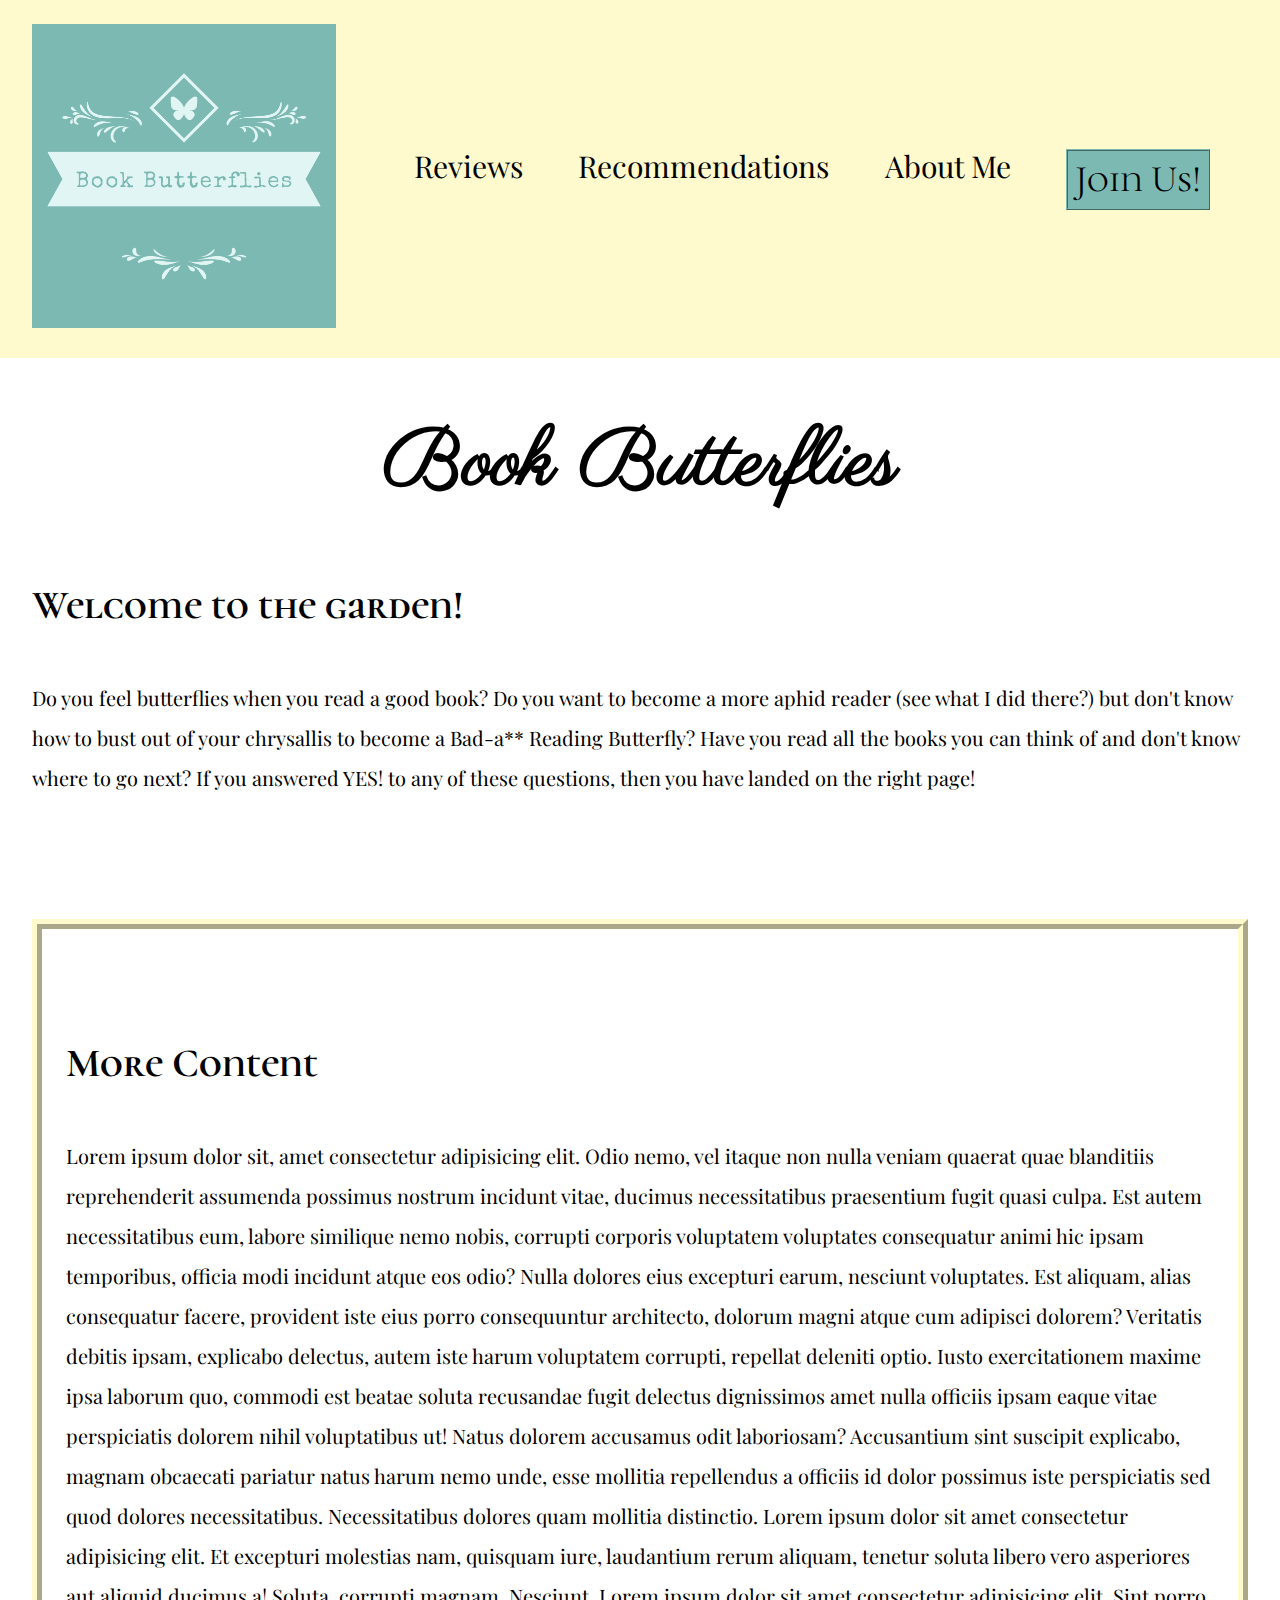
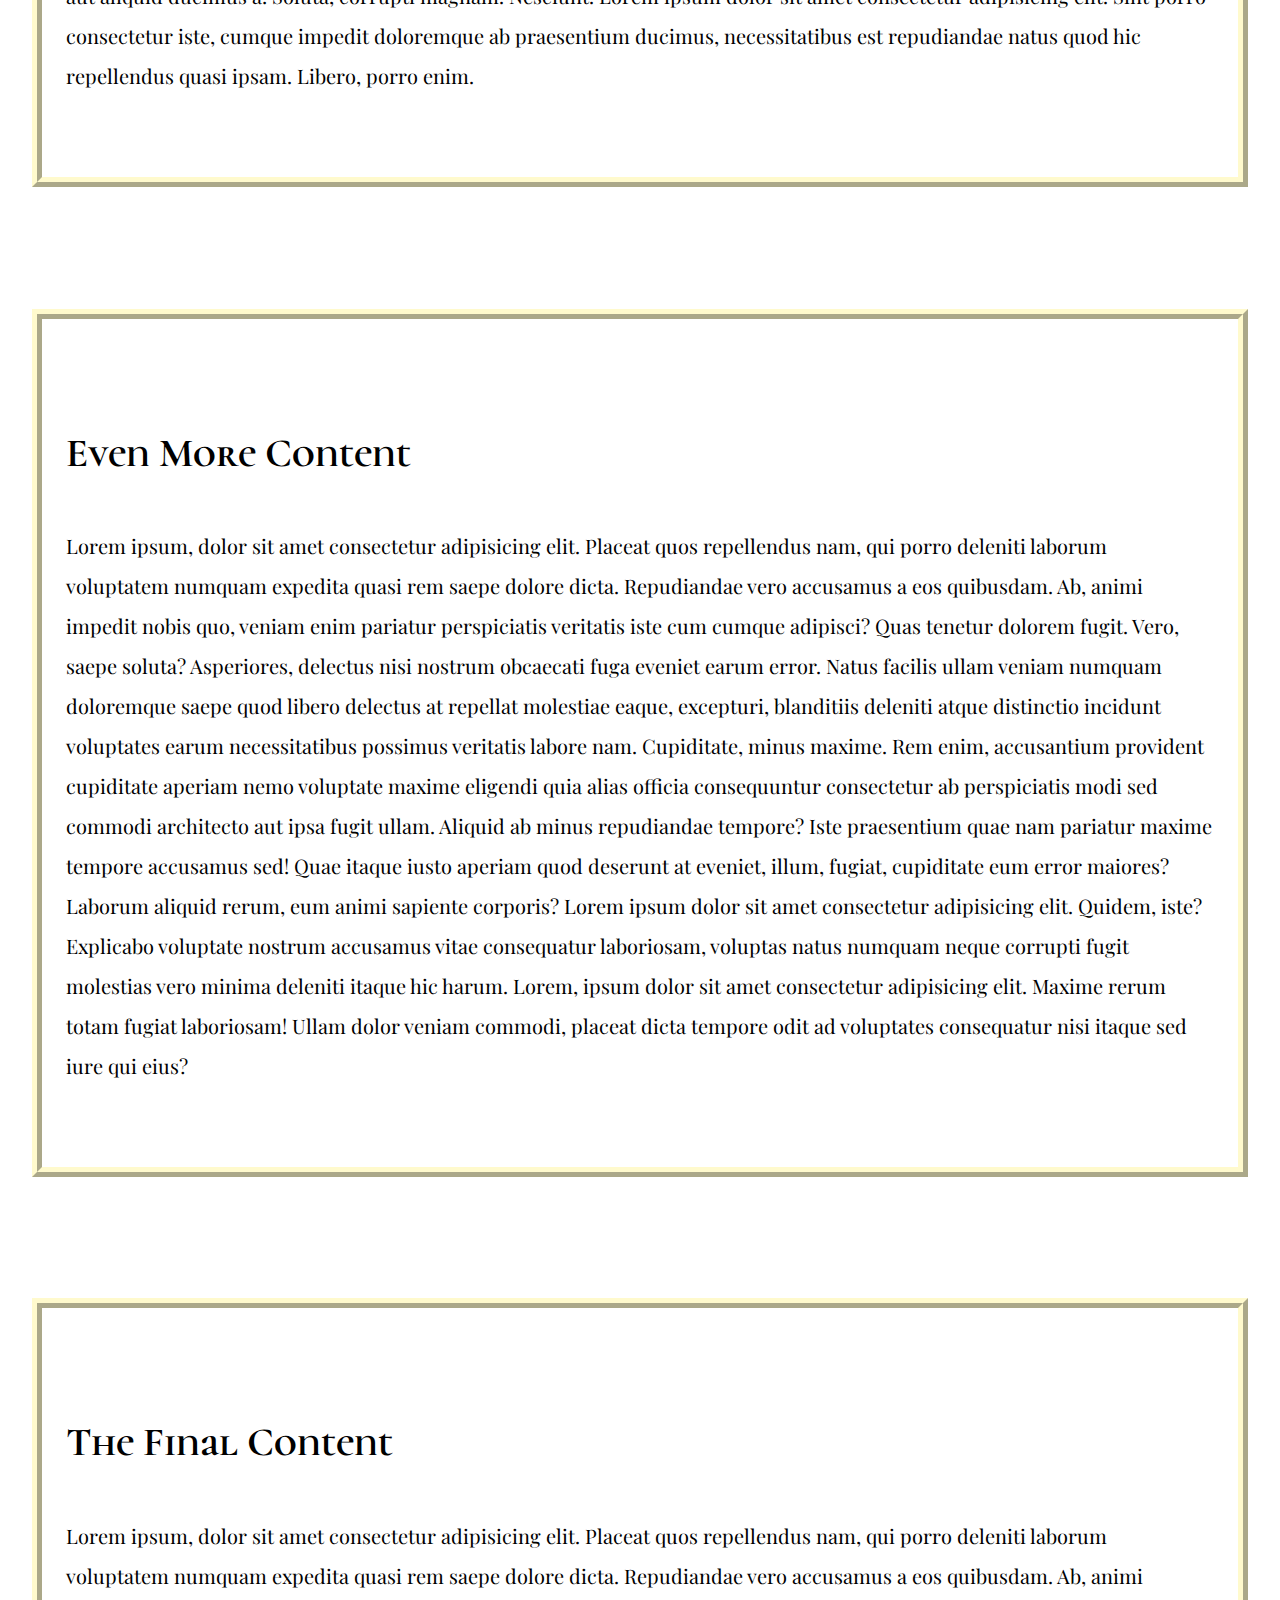
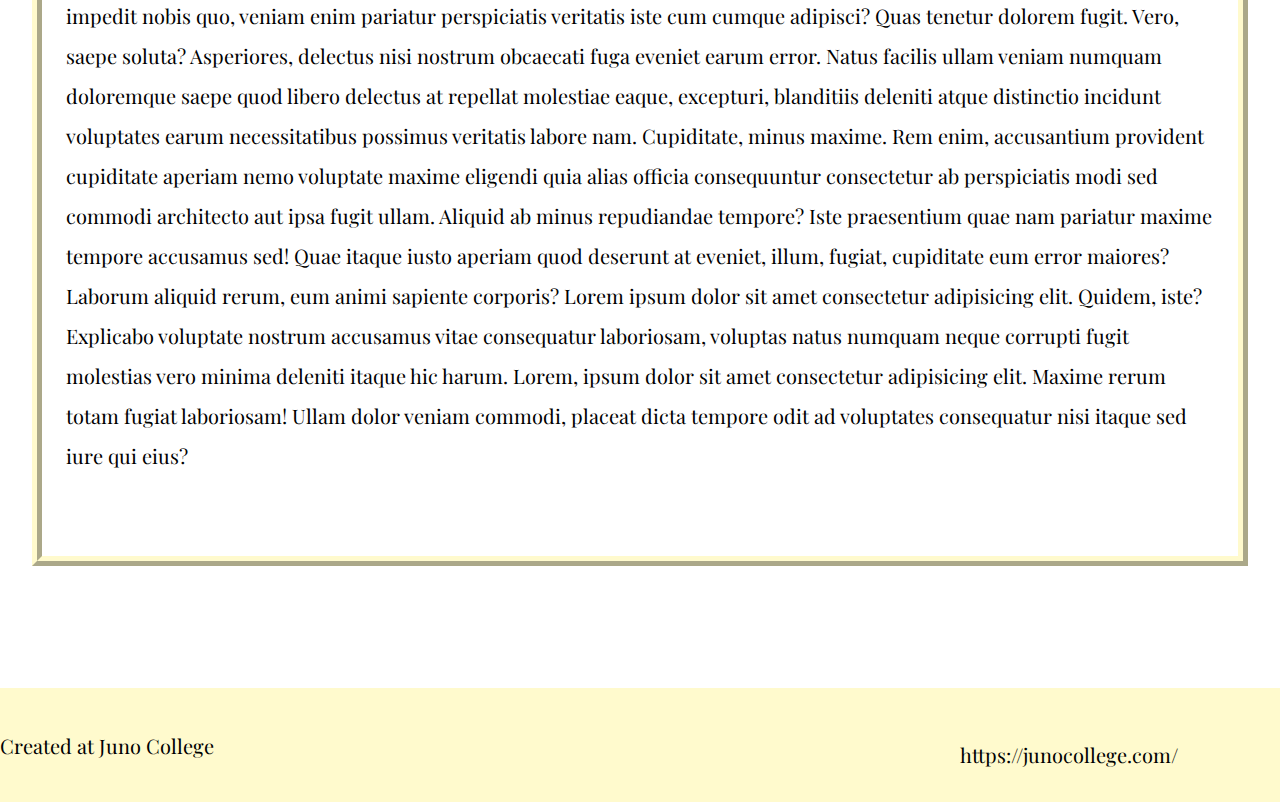
==== index.html @ 051352db "first commit" ====
<!DOCTYPE html>
<html lang="en">
<head>
    <meta charset="UTF-8">
    <meta http-equiv="X-UA-Compatible" content="IE=edge">
    <meta name="viewport" content="width=device-width, initial-scale=1.0">
    <link rel="icon" type="image/png" href="./assests/favicon.png"/>
    <link rel="stylesheet" href="./styles.css">
    <link rel="preconnect" href="https://fonts.gstatic.com">
    <link href="https://fonts.googleapis.com/css2?family=Cormorant+Unicase&family=Parisienne&family=Playfair+Display&display=swap" rel="stylesheet"> 
    <!--     font-family: 'Cormorant Unicase', serif;

    font-family: 'Parisienne', cursive;

    font-family: 'Playfair Display', serif; -->
    <title>Book Butterflies</title>
</head>
<body>
    <!-- begin header -->
        <header>
            <div class="wrapper">
                <nav class="header-nav">
                    <a href="./index.html"> <img src="./assests/logo.png" alt="Book Butterflies logo" class="logo"> </a>
                    <ul class="main-menu"> 
                        <!-- header nav -->
                        <li> <a href="./reviews.html" target="_blank" rel="noreferrer noopener">Reviews</a> </li>
                        <li class="drop-down"> <a href="./recommendations.html" target="_blank" rel="noreferrer noopener" >Recommendations</a> 
                            <ul class="sub-menu">
                                <li> <a href="./recommendations.html#levels" target="_blank" rel="noreferrer noopener"> Age/Reading Level</a> </li>
                                <li> <a href="./recommendations.html#genres" target="_blank" rel="noreferrer noopener">Genre</a> </li>
                                <li> <a href="./recommendations.html#combos" target="_blank" rel="noreferrer noopener">Book/Movie Combos</a> </li>
                                <li> <a href="./recommendations.html#book-club" target="_blank" rel="noreferrer noopener">Book Club Ideas</a> </li>
                            </ul>
                        </li>
                        <li class="drop-down"> <a href="./about-me.html" target="_blank" rel="noreferrer noopener">About Me</a> 
                            <ul class="sub-menu">
                                <li> <a href="./about-me.html#all-time" target="_blank" rel="noreferrer noopener">My All-Time Top 5</a> </li>
                                <li> <a href="./about-me.html#obsessions" target="_blank" rel="noreferrer noopener">My Current Obsessions</a> </li>
                                <li> <a href="./about-me.html#nightstand" target="_blank" rel="noreferrer noopener">On My Nightstand</a> </li>
                                <li> <a href="./about-me.html#about-me" target="_blank" rel="noreferrer noopener">About Me</a> </li>
                            </ul>
                        </li>
                        <li> <button type="button"class="joinUsButton">Join Us!</button></li>
                    </ul>
                </nav>
            </div>
        </header>
    
<!-- begin main -->
    <main>
        <div class="wrapper">
            <h1>Book Butterflies</h1>
            <div class="welcome">
                <h2>Welcome to the garden!</h2>
                <p>Do you feel butterflies when you read a good book? Do you want to become a more aphid reader (see what I did there?) but don't know how to bust out of your chrysallis to become a Bad-a** Reading Butterfly? Have you read all the books you can think of and don't know where to go next? If you answered YES! to any of these questions, then you have landed on the right page!</p>
            </div>
            <section class="content">
                <h2>More Content</h2>
                <p>Lorem ipsum dolor sit, amet consectetur adipisicing elit. Odio nemo, vel itaque non nulla veniam quaerat quae blanditiis reprehenderit assumenda possimus nostrum incidunt vitae, ducimus necessitatibus praesentium fugit quasi culpa.
                Est autem necessitatibus eum, labore similique nemo nobis, corrupti corporis voluptatem voluptates consequatur animi hic ipsam temporibus, officia modi incidunt atque eos odio? Nulla dolores eius excepturi earum, nesciunt voluptates.
                Est aliquam, alias consequatur facere, provident iste eius porro consequuntur architecto, dolorum magni atque cum adipisci dolorem? Veritatis debitis ipsam, explicabo delectus, autem iste harum voluptatem corrupti, repellat deleniti optio.
                Iusto exercitationem maxime ipsa laborum quo, commodi est beatae soluta recusandae fugit delectus dignissimos amet nulla officiis ipsam eaque vitae perspiciatis dolorem nihil voluptatibus ut! Natus dolorem accusamus odit laboriosam?
                Accusantium sint suscipit explicabo, magnam obcaecati pariatur natus harum nemo unde, esse mollitia repellendus a officiis id dolor possimus iste perspiciatis sed quod dolores necessitatibus. Necessitatibus dolores quam mollitia distinctio. Lorem ipsum dolor sit amet consectetur adipisicing elit. Et excepturi molestias nam, quisquam iure, laudantium rerum aliquam, tenetur soluta libero vero asperiores aut aliquid ducimus a! Soluta, corrupti magnam. Nesciunt. Lorem ipsum dolor sit amet consectetur adipisicing elit. Sint porro consectetur iste, cumque impedit doloremque ab praesentium ducimus, necessitatibus est repudiandae natus quod hic repellendus quasi ipsam. Libero, porro enim. </p>
            </section>
            <section class="content">
                <h2>Even More Content</h2>
                <p>Lorem ipsum, dolor sit amet consectetur adipisicing elit. Placeat quos repellendus nam, qui porro deleniti laborum voluptatem numquam expedita quasi rem saepe dolore dicta. Repudiandae vero accusamus a eos quibusdam.
                Ab, animi impedit nobis quo, veniam enim pariatur perspiciatis veritatis iste cum cumque adipisci? Quas tenetur dolorem fugit. Vero, saepe soluta? Asperiores, delectus nisi nostrum obcaecati fuga eveniet earum error.
                Natus facilis ullam veniam numquam doloremque saepe quod libero delectus at repellat molestiae eaque, excepturi, blanditiis deleniti atque distinctio incidunt voluptates earum necessitatibus possimus veritatis labore nam. Cupiditate, minus maxime.
                Rem enim, accusantium provident cupiditate aperiam nemo voluptate maxime eligendi quia alias officia consequuntur consectetur ab perspiciatis modi sed commodi architecto aut ipsa fugit ullam. Aliquid ab minus repudiandae tempore?
                Iste praesentium quae nam pariatur maxime tempore accusamus sed! Quae itaque iusto aperiam quod deserunt at eveniet, illum, fugiat, cupiditate eum error maiores? Laborum aliquid rerum, eum animi sapiente corporis? Lorem ipsum dolor sit amet consectetur adipisicing elit. Quidem, iste? Explicabo voluptate nostrum accusamus vitae consequatur laboriosam, voluptas natus numquam neque corrupti fugit molestias vero minima deleniti itaque hic harum. Lorem, ipsum dolor sit amet consectetur adipisicing elit. Maxime rerum totam fugiat laboriosam! Ullam dolor veniam commodi, placeat dicta tempore odit ad voluptates consequatur nisi itaque sed iure qui eius? </p>
            </section>
            <section class="content">
                <h2>The Final Content</h2>
                <p>Lorem ipsum, dolor sit amet consectetur adipisicing elit. Placeat quos repellendus nam, qui porro deleniti laborum voluptatem numquam expedita quasi rem saepe dolore dicta. Repudiandae vero accusamus a eos quibusdam.
                Ab, animi impedit nobis quo, veniam enim pariatur perspiciatis veritatis iste cum cumque adipisci? Quas tenetur dolorem fugit. Vero, saepe soluta? Asperiores, delectus nisi nostrum obcaecati fuga eveniet earum error.
                Natus facilis ullam veniam numquam doloremque saepe quod libero delectus at repellat molestiae eaque, excepturi, blanditiis deleniti atque distinctio incidunt voluptates earum necessitatibus possimus veritatis labore nam. Cupiditate, minus maxime.
                Rem enim, accusantium provident cupiditate aperiam nemo voluptate maxime eligendi quia alias officia consequuntur consectetur ab perspiciatis modi sed commodi architecto aut ipsa fugit ullam. Aliquid ab minus repudiandae tempore?
                Iste praesentium quae nam pariatur maxime tempore accusamus sed! Quae itaque iusto aperiam quod deserunt at eveniet, illum, fugiat, cupiditate eum error maiores? Laborum aliquid rerum, eum animi sapiente corporis? Lorem ipsum dolor sit amet consectetur adipisicing elit. Quidem, iste? Explicabo voluptate nostrum accusamus vitae consequatur laboriosam, voluptas natus numquam neque corrupti fugit molestias vero minima deleniti itaque hic harum. Lorem, ipsum dolor sit amet consectetur adipisicing elit. Maxime rerum totam fugiat laboriosam! Ullam dolor veniam commodi, placeat dicta tempore odit ad voluptates consequatur nisi itaque sed iure qui eius? </p>
            </section>
        </div>
    </main>

<!-- begin footer -->

    <footer>
        <div class="footer wrapper">
            <p>Created at Juno College</p>
            <a target="_blank" rel="noopener noreferrer" href="https://junocollege.com/" class="juno-link">https://junocollege.com/</a>
        </div>
    </footer>

    <!-- modal -->

    <section class="subscribe" style="display: none;">
        <span class="xOut">x</span>
        <h1 id="modalTitle">Become a Book Butterfly!</h1>
        <form action="#"method="POST" class="subscribeModal" name="subscribeModal">
            <div class="formInputs">
                <label for="firstName">First Name</label>
                <input type="text" id="firstName" name="firstName">
            </div>
            <div class="formInputs">
                <label for="lastName">Last Name</label>
                <input type="text" id="lastName" name="lastName">
            </div>
            <div class="formInputs">
                <label for="userEmail">Your Email</label>
                <input type="email" id="userEmail" name="userEmail" required>
            </div>
            <button type="submit" class="submit">Add me</button>
            <button type="button" class="closeWindow">Not now</button> 
        </form>
    </section>

    <!-- script tags -->
    
    <script src='https://code.jquery.com/jquery-3.4.0.min.js' integrity='sha256-BJeo0qm959uMBGb65z40ejJYGSgR7REI4+CW1fNKwOg=' crossorigin='anonymous'></script>
    <script src="./script.js"></script>
</body>
</html>
---- styles.css ----
html{line-height:1.15;-ms-text-size-adjust:100%;-webkit-text-size-adjust:100%}body{margin:0}article,aside,footer,header,nav,section{display:block}h1{font-size:2em;margin:.67em 0}figcaption,figure,main{display:block}figure{margin:1em 40px}hr{box-sizing:content-box;height:0;overflow:visible}pre{font-family:monospace,monospace;font-size:1em}a{background-color:transparent;-webkit-text-decoration-skip:objects}abbr[title]{border-bottom:none;text-decoration:underline;text-decoration:underline dotted}b,strong{font-weight:inherit}b,strong{font-weight:bolder}code,kbd,samp{font-family:monospace,monospace;font-size:1em}dfn{font-style:italic}mark{background-color:#ff0;color:#000}small{font-size:80%}sub,sup{font-size:75%;line-height:0;position:relative;vertical-align:baseline}sub{bottom:-.25em}sup{top:-.5em}audio,video{display:inline-block}audio:not([controls]){display:none;height:0}img{border-style:none}svg:not(:root){overflow:hidden}button,input,optgroup,select,textarea{font-family:sans-serif;font-size:100%;line-height:1.15;margin:0}button,input{overflow:visible}button,select{text-transform:none}button,html [type=button],[type=reset],[type=submit]{-webkit-appearance:button}button::-moz-focus-inner,[type=button]::-moz-focus-inner,[type=reset]::-moz-focus-inner,[type=submit]::-moz-focus-inner{border-style:none;padding:0}button:-moz-focusring,[type=button]:-moz-focusring,[type=reset]:-moz-focusring,[type=submit]:-moz-focusring{outline:1px dotted ButtonText}fieldset{padding:.35em .75em .625em}legend{box-sizing:border-box;color:inherit;display:table;max-width:100%;padding:0;white-space:normal}progress{display:inline-block;vertical-align:baseline}textarea{overflow:auto}[type=checkbox],[type=radio]{box-sizing:border-box;padding:0}[type=number]::-webkit-inner-spin-button,[type=number]::-webkit-outer-spin-button{height:auto}[type=search]{-webkit-appearance:textfield;outline-offset:-2px}[type=search]::-webkit-search-cancel-button,[type=search]::-webkit-search-decoration{-webkit-appearance:none}::-webkit-file-upload-button{-webkit-appearance:button;font:inherit}details,menu{display:block}summary{display:list-item}canvas{display:inline-block}template{display:none}[hidden]{display:none}

.clearfix:after {visibility: hidden; display: block; font-size: 0; content: ''; clear: both; height: 0; }

html { -moz-box-sizing: border-box; -webkit-box-sizing: border-box; box-sizing: border-box;}

*, *:before, *:after {box-sizing: inherit}

.sr-only { position: absolute; width: 1px; height: 1px; margin: -1px; border: 0; padding: 0; white-space: nowrap; clip-path: inset(100%); clip: rect(0 0 0 0); overflow: hidden;}

/* basic stylings */
html {
    font-size: 62.5%;
}

body {
    font-family: 'Playfair Display', serif;
    font-size: 2rem;
}

.wrapper {
    max-width: 1440px;
    width: 95%;
    margin: 0 auto;
}

h1 {
    font-family: 'Parisienne', cursive;
    font-size: 8rem;
    text-align: center;
}

h2,
label,
button {
    font-family: 'Cormorant Unicase', serif;
    font-size: 4rem;
}

a {
    text-decoration: none;
    color: black;
    width: 25%;
}

ul {
    list-style-type: none;
    display: flex;
    justify-content: space-evenly;
    width: 75%;
}

li {
    padding: 2%;
}

header,
footer {
    background-color: lemonchiffon;
}

/* header stylings */

.header-nav {
    margin-bottom: 5%;
    font-size: 3rem;
}

li a {
    padding-top: 10px;
}

li:hover,
li:focus {
    text-decoration: underline;
}

.header-nav,
.footer {
    display: flex;
    padding: 2% 0;
    width: 100%;
    align-items: center;
}

.main-menu li {
    position: relative;
}

ul .sub-menu {
    overflow: hidden;
    height: 0;
    position: absolute;
    /* every other diff background? */
}

.main-menu li:hover .sub-menu,
.main-menu li:focus-within .sub-menu {
    height: auto;
    border: 2px ridge lemonchiffon ;
} 

ul .sub-menu li {
    background-color: white;
    font-size: 16px;

}
.logo {
    height: auto;
    width: 100%;
}

button.joinUsButton {
    height: 100%;
    width: 100%;
    font-size: 1.25em;
    padding: 7px;
    margin: 0;
}

/* main stylings */

.welcome {
    line-height: 2;
}

.content {
    margin: 10% 0;
    padding: 5% 2%;
    line-height: 2;
    border: lemonchiffon 10px ridge;
}

/* footer stylings */

.footer {
    justify-content: space-between;
}

.juno-link {
    padding-top: 1.5%;
}

/* modal stylings */
.xOut {
    position: absolute;
    top: 2%;
    right: 2%;
    font-size: 1.5em;
}

.subscribe {
    position: fixed;
    top: 0%;
    left: 20%;
    height: 100vh;
    width: 60%;
    text-align: center;
    border: 3px ridge #7db9b3;
    background-color: lemonchiffon;
}

#modalTitle {
    padding-top: 2%;
}

.subscribeModal {
        padding: 1%;
        text-align: center;
      }
     
      label {
        font-weight: bold;
      }
      
      input {
        border: 3px ridge #7db9b3;
        width: 90%;
        line-height: 2;
      }
      
      .formInputs {
        margin-bottom: 2%;
      }
      
      button {
        background: #7db9b3;
        color: black;
        padding: 2%;
        margin: 2%; 
        border: 2px ridge #7db9b3;
        height: 5%;
        width: 50%;
      }

      button:hover,
      button:focus {
          background-color: white;
      }
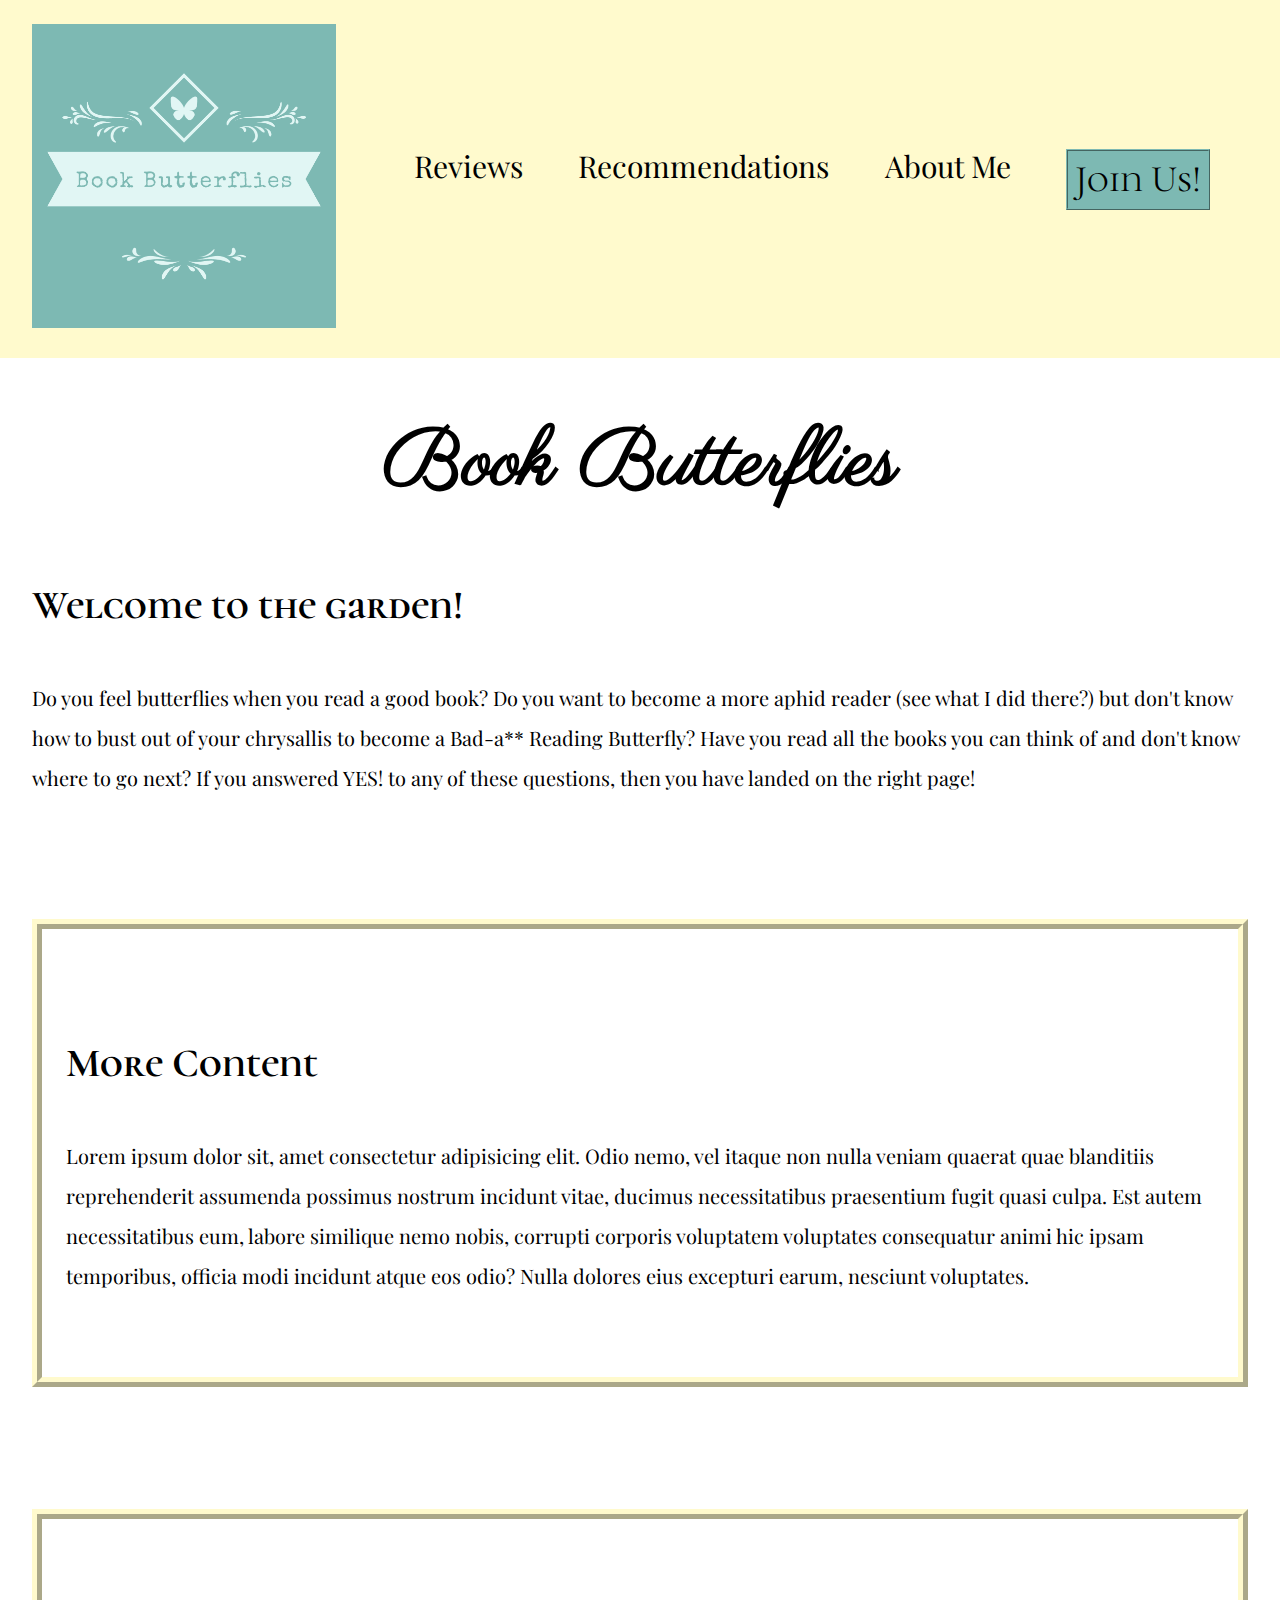
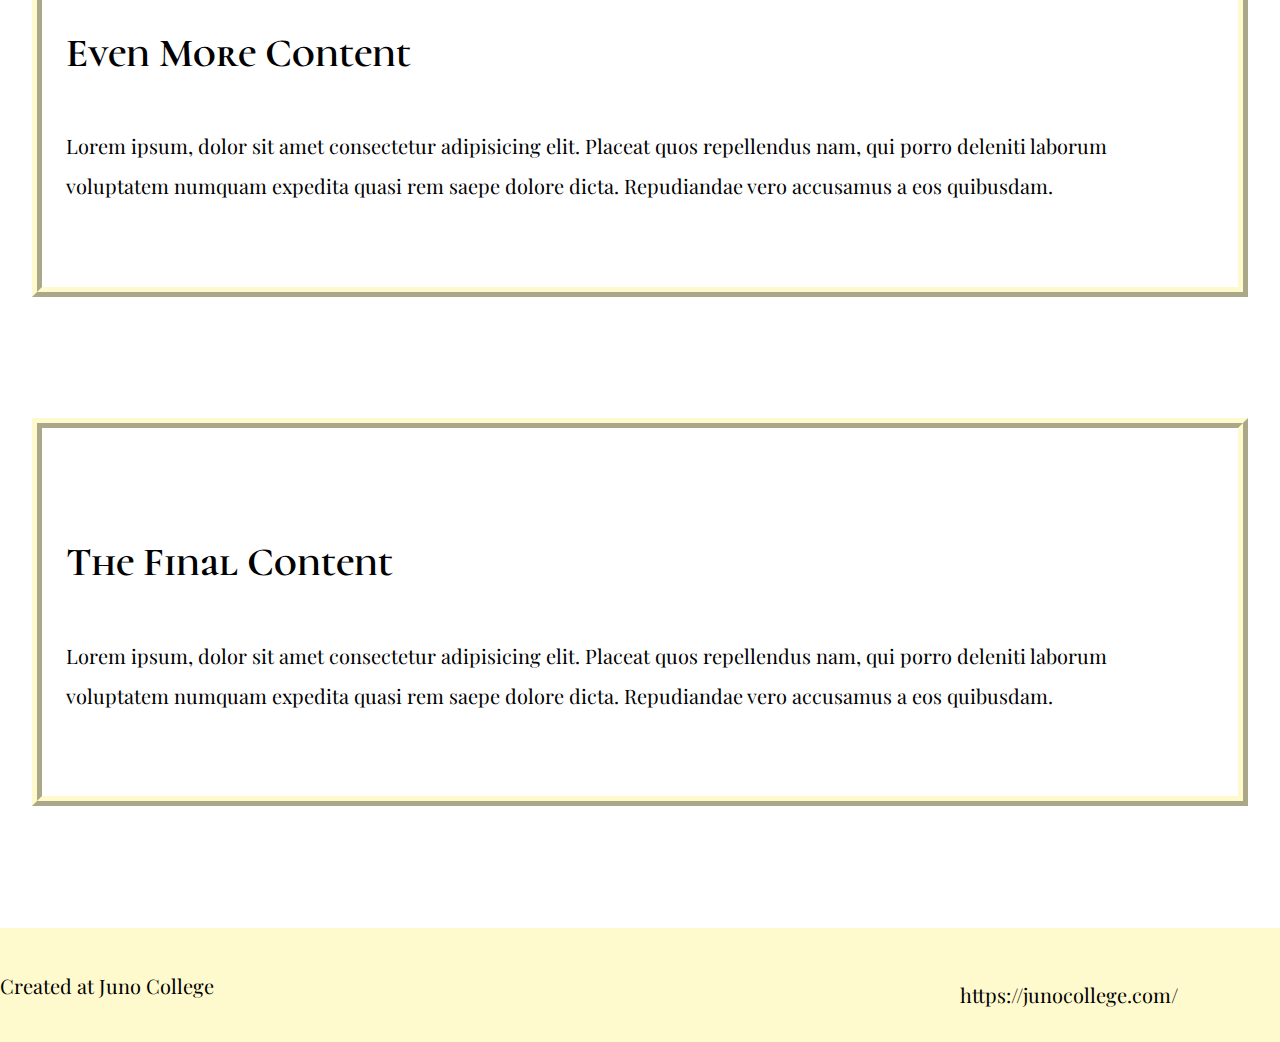
==== commit 0d8b6288: "shortened lorem on landing page" ====
--- a/index.html
+++ b/index.html
@@ -58,25 +58,15 @@
                 <h2>More Content</h2>
                 <p>Lorem ipsum dolor sit, amet consectetur adipisicing elit. Odio nemo, vel itaque non nulla veniam quaerat quae blanditiis reprehenderit assumenda possimus nostrum incidunt vitae, ducimus necessitatibus praesentium fugit quasi culpa.
                 Est autem necessitatibus eum, labore similique nemo nobis, corrupti corporis voluptatem voluptates consequatur animi hic ipsam temporibus, officia modi incidunt atque eos odio? Nulla dolores eius excepturi earum, nesciunt voluptates.
-                Est aliquam, alias consequatur facere, provident iste eius porro consequuntur architecto, dolorum magni atque cum adipisci dolorem? Veritatis debitis ipsam, explicabo delectus, autem iste harum voluptatem corrupti, repellat deleniti optio.
-                Iusto exercitationem maxime ipsa laborum quo, commodi est beatae soluta recusandae fugit delectus dignissimos amet nulla officiis ipsam eaque vitae perspiciatis dolorem nihil voluptatibus ut! Natus dolorem accusamus odit laboriosam?
-                Accusantium sint suscipit explicabo, magnam obcaecati pariatur natus harum nemo unde, esse mollitia repellendus a officiis id dolor possimus iste perspiciatis sed quod dolores necessitatibus. Necessitatibus dolores quam mollitia distinctio. Lorem ipsum dolor sit amet consectetur adipisicing elit. Et excepturi molestias nam, quisquam iure, laudantium rerum aliquam, tenetur soluta libero vero asperiores aut aliquid ducimus a! Soluta, corrupti magnam. Nesciunt. Lorem ipsum dolor sit amet consectetur adipisicing elit. Sint porro consectetur iste, cumque impedit doloremque ab praesentium ducimus, necessitatibus est repudiandae natus quod hic repellendus quasi ipsam. Libero, porro enim. </p>
+            </p>
             </section>
             <section class="content">
                 <h2>Even More Content</h2>
-                <p>Lorem ipsum, dolor sit amet consectetur adipisicing elit. Placeat quos repellendus nam, qui porro deleniti laborum voluptatem numquam expedita quasi rem saepe dolore dicta. Repudiandae vero accusamus a eos quibusdam.
-                Ab, animi impedit nobis quo, veniam enim pariatur perspiciatis veritatis iste cum cumque adipisci? Quas tenetur dolorem fugit. Vero, saepe soluta? Asperiores, delectus nisi nostrum obcaecati fuga eveniet earum error.
-                Natus facilis ullam veniam numquam doloremque saepe quod libero delectus at repellat molestiae eaque, excepturi, blanditiis deleniti atque distinctio incidunt voluptates earum necessitatibus possimus veritatis labore nam. Cupiditate, minus maxime.
-                Rem enim, accusantium provident cupiditate aperiam nemo voluptate maxime eligendi quia alias officia consequuntur consectetur ab perspiciatis modi sed commodi architecto aut ipsa fugit ullam. Aliquid ab minus repudiandae tempore?
-                Iste praesentium quae nam pariatur maxime tempore accusamus sed! Quae itaque iusto aperiam quod deserunt at eveniet, illum, fugiat, cupiditate eum error maiores? Laborum aliquid rerum, eum animi sapiente corporis? Lorem ipsum dolor sit amet consectetur adipisicing elit. Quidem, iste? Explicabo voluptate nostrum accusamus vitae consequatur laboriosam, voluptas natus numquam neque corrupti fugit molestias vero minima deleniti itaque hic harum. Lorem, ipsum dolor sit amet consectetur adipisicing elit. Maxime rerum totam fugiat laboriosam! Ullam dolor veniam commodi, placeat dicta tempore odit ad voluptates consequatur nisi itaque sed iure qui eius? </p>
+                <p>Lorem ipsum, dolor sit amet consectetur adipisicing elit. Placeat quos repellendus nam, qui porro deleniti laborum voluptatem numquam expedita quasi rem saepe dolore dicta. Repudiandae vero accusamus a eos quibusdam.</p>
             </section>
             <section class="content">
                 <h2>The Final Content</h2>
-                <p>Lorem ipsum, dolor sit amet consectetur adipisicing elit. Placeat quos repellendus nam, qui porro deleniti laborum voluptatem numquam expedita quasi rem saepe dolore dicta. Repudiandae vero accusamus a eos quibusdam.
-                Ab, animi impedit nobis quo, veniam enim pariatur perspiciatis veritatis iste cum cumque adipisci? Quas tenetur dolorem fugit. Vero, saepe soluta? Asperiores, delectus nisi nostrum obcaecati fuga eveniet earum error.
-                Natus facilis ullam veniam numquam doloremque saepe quod libero delectus at repellat molestiae eaque, excepturi, blanditiis deleniti atque distinctio incidunt voluptates earum necessitatibus possimus veritatis labore nam. Cupiditate, minus maxime.
-                Rem enim, accusantium provident cupiditate aperiam nemo voluptate maxime eligendi quia alias officia consequuntur consectetur ab perspiciatis modi sed commodi architecto aut ipsa fugit ullam. Aliquid ab minus repudiandae tempore?
-                Iste praesentium quae nam pariatur maxime tempore accusamus sed! Quae itaque iusto aperiam quod deserunt at eveniet, illum, fugiat, cupiditate eum error maiores? Laborum aliquid rerum, eum animi sapiente corporis? Lorem ipsum dolor sit amet consectetur adipisicing elit. Quidem, iste? Explicabo voluptate nostrum accusamus vitae consequatur laboriosam, voluptas natus numquam neque corrupti fugit molestias vero minima deleniti itaque hic harum. Lorem, ipsum dolor sit amet consectetur adipisicing elit. Maxime rerum totam fugiat laboriosam! Ullam dolor veniam commodi, placeat dicta tempore odit ad voluptates consequatur nisi itaque sed iure qui eius? </p>
+                <p>Lorem ipsum, dolor sit amet consectetur adipisicing elit. Placeat quos repellendus nam, qui porro deleniti laborum voluptatem numquam expedita quasi rem saepe dolore dicta. Repudiandae vero accusamus a eos quibusdam.</p>
             </section>
         </div>
     </main>
